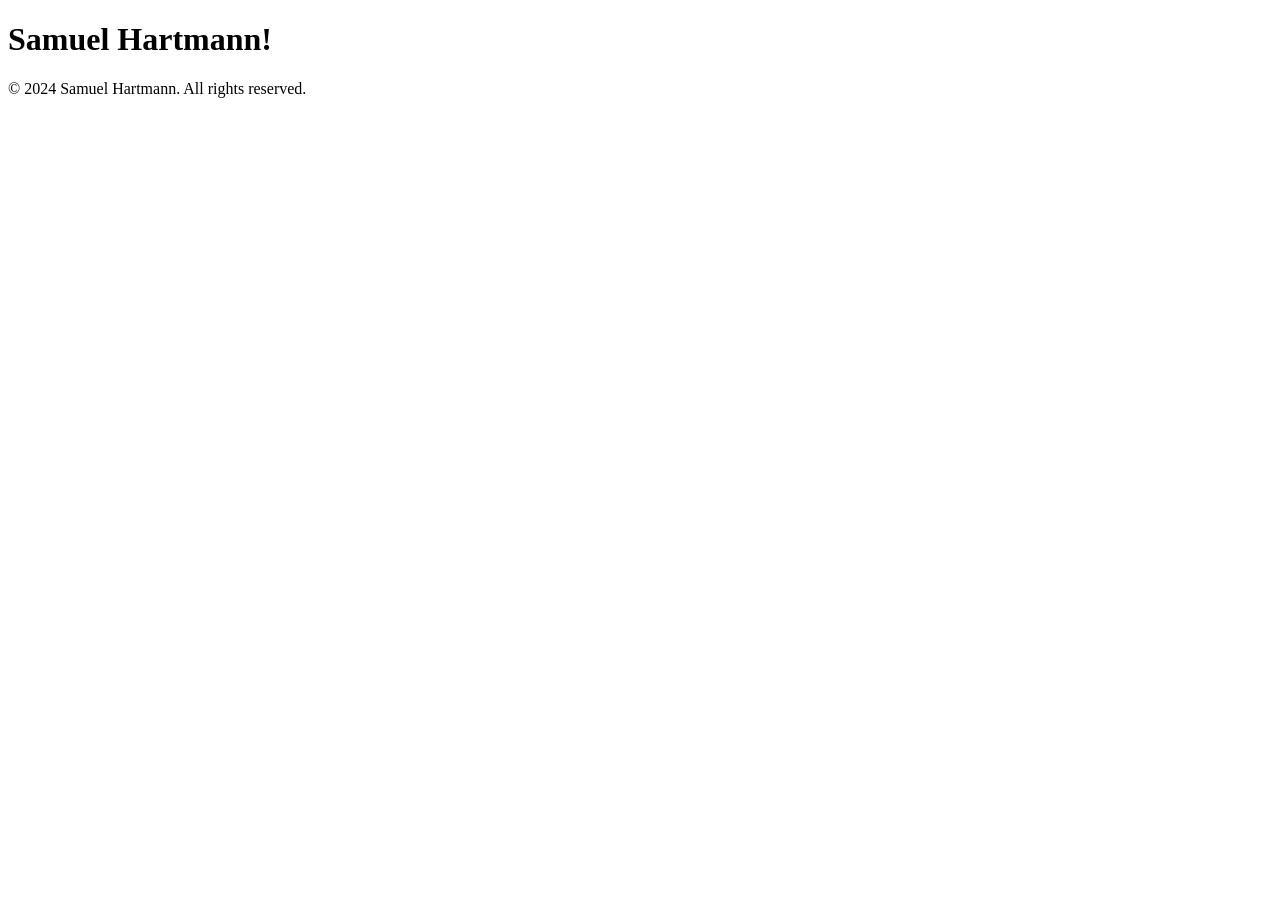
==== index.html @ 87c380c4 "getting started" ====
<!DOCTYPE html>
<html lang="en">

<head>
    <meta charset="UTF-8">
    <meta name="viewport" content="width=device-width, initial-scale=1.0">
    <meta name="description" content="Sam Hartmann's personal website">
    <meta name="keywords" content="Sam, Samuel, Hartmann, personal, website, site">
    <meta name="author" content="chadloh">
    <title>Samuel Hartmann</title>
</head>

<body>

    <header>
        <h1>Samuel Hartmann!</h1>
    </header>

    <footer>
        <p>&copy; 2024 Samuel Hartmann. All rights reserved.</p>
    </footer>

</body>

</html>
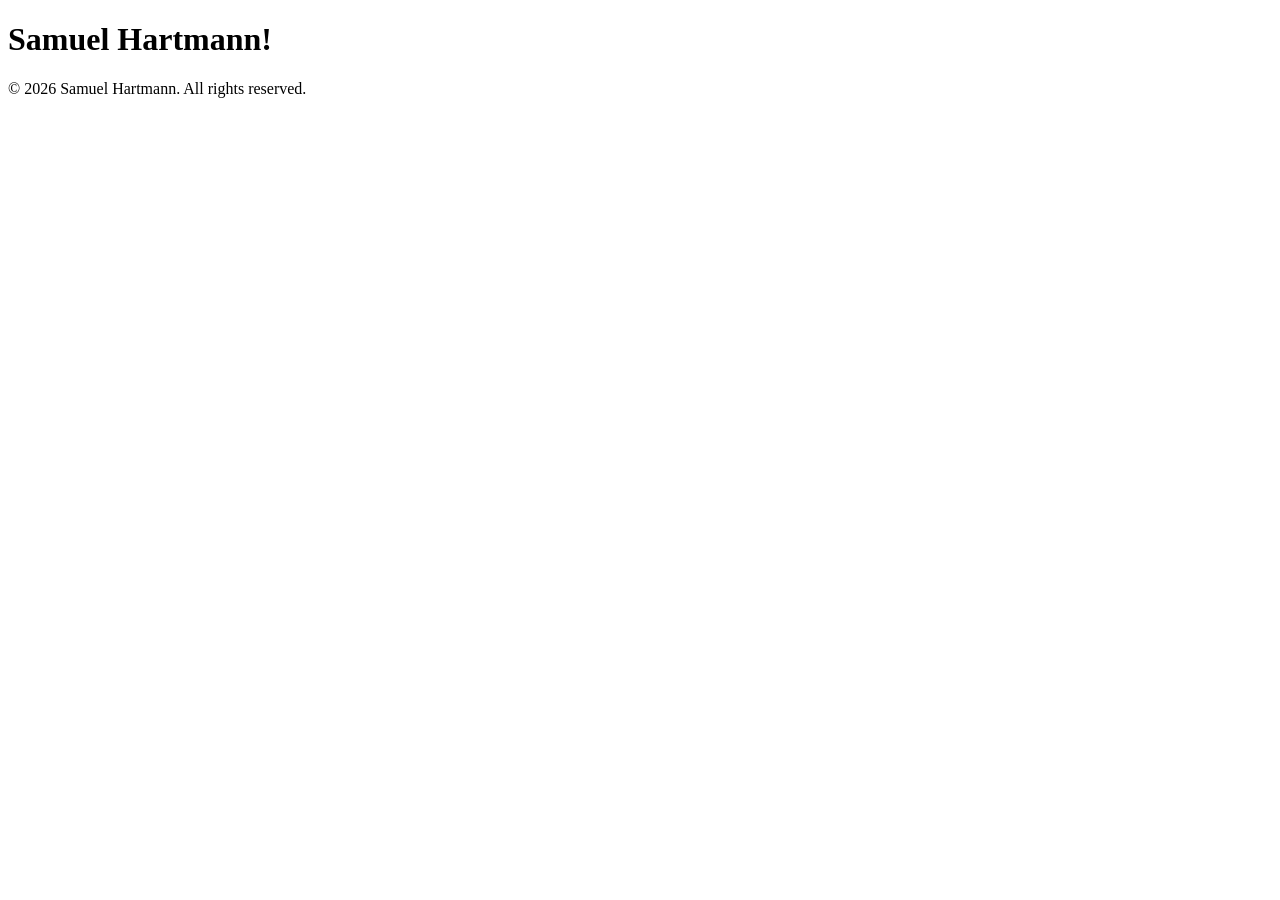
==== commit ffef6032: "Update index.html" ====
--- a/index.html
+++ b/index.html
@@ -6,7 +6,8 @@
     <meta name="viewport" content="width=device-width, initial-scale=1.0">
     <meta name="description" content="Sam Hartmann's personal website">
     <meta name="keywords" content="Sam, Samuel, Hartmann, personal, website, site">
-    <meta name="author" content="chadloh">
+    <meta name="author" content="samuelhartmann7">
+    <link rel="shortcut icon" href="./assets/favicon.png?">
     <title>Samuel Hartmann</title>
 </head>
 
@@ -17,9 +18,9 @@
     </header>
 
     <footer>
-        <p>&copy; 2024 Samuel Hartmann. All rights reserved.</p>
+        <p>&copy; 2026 Samuel Hartmann. All rights reserved.</p>
     </footer>
 
 </body>
 
-</html>+</html>
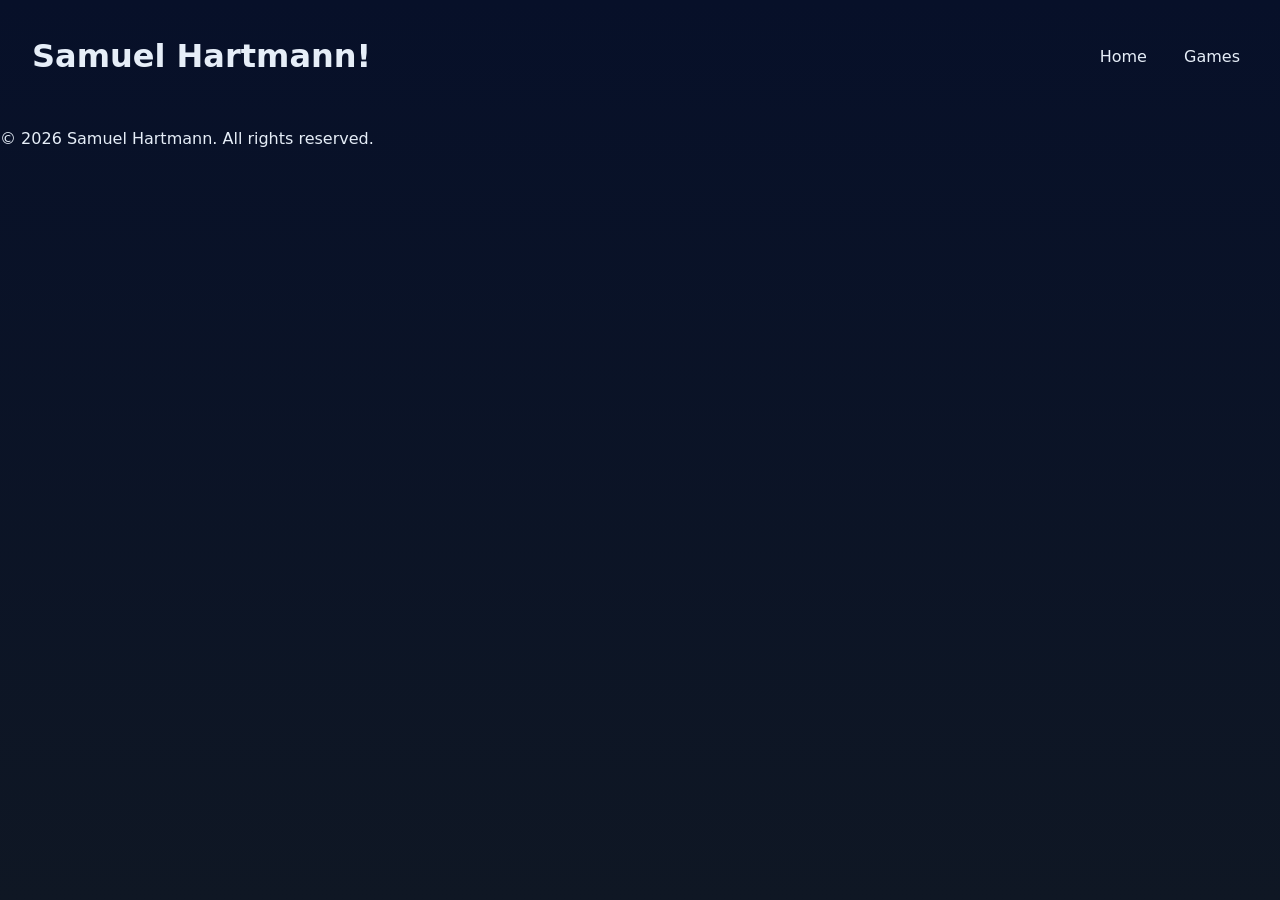
==== commit fa8d82f8: "added another page and game via copilot prompts" ====
--- a/index.html
+++ b/index.html
@@ -8,6 +8,7 @@
     <meta name="keywords" content="Sam, Samuel, Hartmann, personal, website, site">
     <meta name="author" content="samuelhartmann7">
     <link rel="shortcut icon" href="./assets/favicon.png?">
+    <link rel="stylesheet" href="./assets/styles.css">
     <title>Samuel Hartmann</title>
 </head>
 
@@ -15,6 +16,10 @@
 
     <header>
         <h1>Samuel Hartmann!</h1>
+        <nav class="main-nav">
+            <a href="/">Home</a>
+            <a href="./games.html">Games</a>
+        </nav>
     </header>
 
     <footer>
--- a/assets/styles.css
+++ b/assets/styles.css
@@ -0,0 +1,31 @@
+/* Minimal styles for layout and game */
+:root{
+  --bg:#0f1724;
+  --card:#0b1220;
+  --accent:#3b82f6;
+  --text:#e6eef8;
+}
+*{box-sizing:border-box}
+html,body{height:100%;margin:0;font-family:Inter, ui-sans-serif, system-ui, -apple-system, 'Segoe UI', Roboto, 'Helvetica Neue', Arial;color:var(--text);background:linear-gradient(180deg,#071029 0%, #0f1724 100%);}
+header{display:flex;align-items:center;justify-content:space-between;padding:1rem 2rem;background:transparent}
+.main-nav a{color:var(--text);text-decoration:none;margin-left:1rem;padding:.25rem .5rem;border-radius:6px}
+.main-nav a[aria-current="page"]{background:rgba(255,255,255,0.04)}
+main.games-main{display:flex;gap:1rem;padding:2rem}
+.game-list{width:200px;padding:1rem;background:rgba(255,255,255,0.03);border-radius:8px}
+.game-list h2{margin-top:0}
+.game-list ul{list-style:none;padding:0;margin:0}
+.game-list li{margin-bottom:.5rem}
+.game-btn{width:100%;padding:.5rem;background:transparent;color:var(--text);border:1px solid rgba(255,255,255,0.04);border-radius:6px;cursor:pointer}
+.game-area{flex:1;display:flex;align-items:center;justify-content:center}
+.game-placeholder{padding:2rem;background:rgba(255,255,255,0.02);border-radius:8px}
+.game-ui{width:100%}
+.hidden{display:none}
+.game-frame{position:relative;background:var(--card);padding:1rem;border-radius:8px;display:flex;flex-direction:column;align-items:center}
+.counter{position:absolute;top:8px;right:12px;background:rgba(0,0,0,0.5);padding:6px 10px;border-radius:6px}
+canvas{background:#071426;border-radius:6px;display:block;max-width:100%;height:auto;box-sizing:border-box}
+.touch-controls{display:flex;flex-direction:column;align-items:center;gap:0.3em;margin-top:1em;user-select:none}
+.touch-controls button{background:var(--card);color:var(--text);border:1px solid rgba(255,255,255,0.08);border-radius:8px;padding:0.7em 1.2em;font-size:1.5em;box-shadow:0 1px 4px #0002;cursor:pointer;outline:none;transition:background 0.15s}
+.touch-controls button:active{background:var(--accent);color:#fff}
+.touch-controls > div{display:flex;gap:0.5em;justify-content:center}
+@media (max-width:600px){.game-frame{padding:0.5rem}.touch-controls button{font-size:1.2em;padding:0.5em 0.8em}}
+@media (max-width:800px){main.games-main{flex-direction:column}.game-list{width:100%}}
